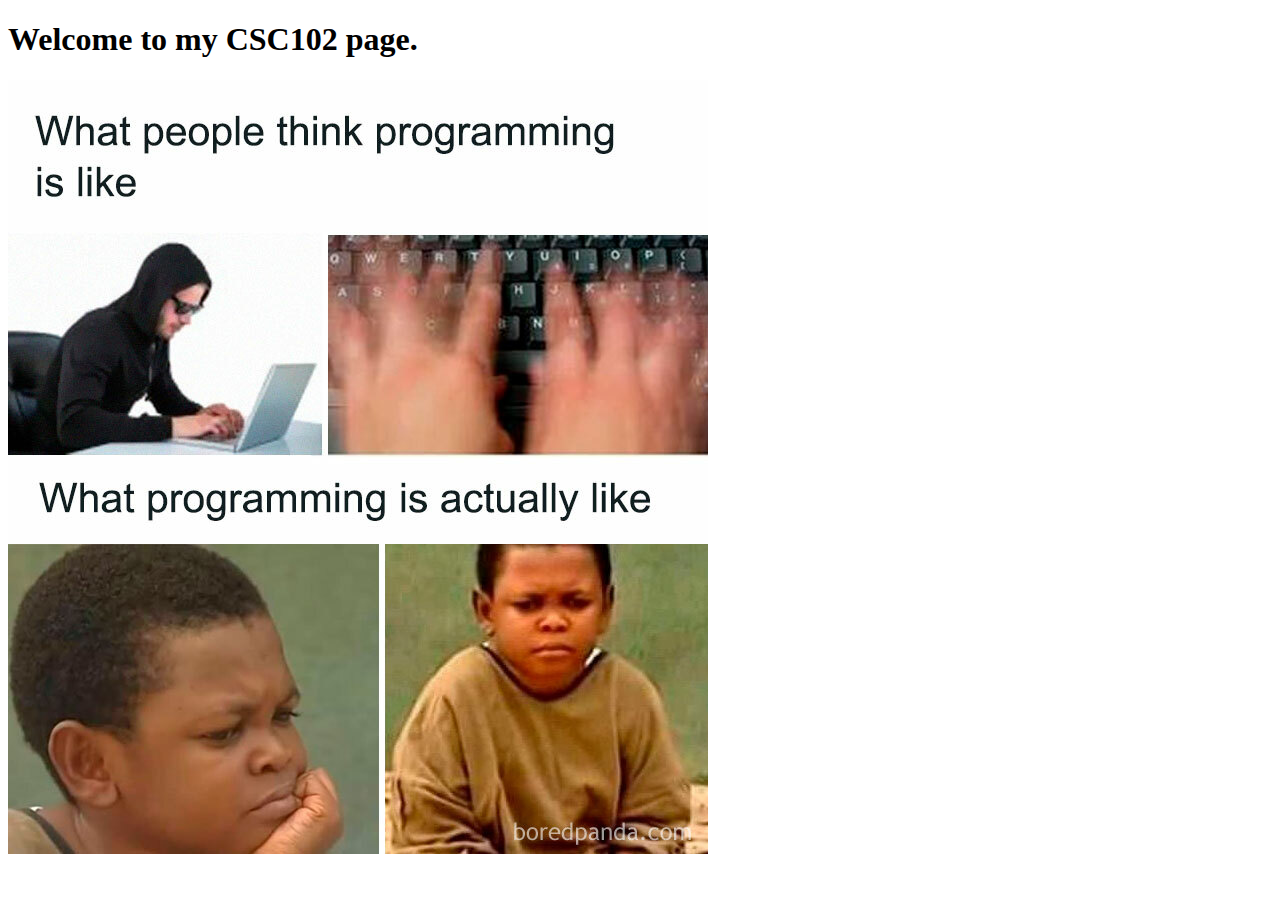
==== Index.html @ 1b4aaf7a "Add files via upload" ====
<!-- Tell the browser this is an HTML5 compatible page -->
<!DOCTYPE html>
<!-- Required html opening tag -->
<html lang="en">
<!-- The head section has info for the browser and search engines. Do not include any content for the user in the head section. -->
<head>
    <!-- Any character may be in the page -->
    <meta charset="UTF-8">
    <!-- This is for mobile devices to show the page better -->
    <meta name="viewport" content="width=device-width, initial-scale=1.0">
    <!-- This title will appear in the browser tab. Make it short and descriptive -->
    <title>INTRO TO PROGRAMMING</title>
</head>

<!-- Everything we want to show to the user goes in the body section -->
<body>
    <!-- Add header text. There should only one h1 tag on a page -->
    <h1>Welcome to my CSC102 page.</h1>

    <!-- This is a paragraph, by default there will be spacing before amd after the p tags. -->
    <p>
        <img id="memeImage" src="Meme.jpeg" alt="Meme Image">
    </p>

<!-- Make sure the closing body tag is at the bottom of the page -->
</body>
<!-- Closing html tag should be at the bottom of every file -->
</html>
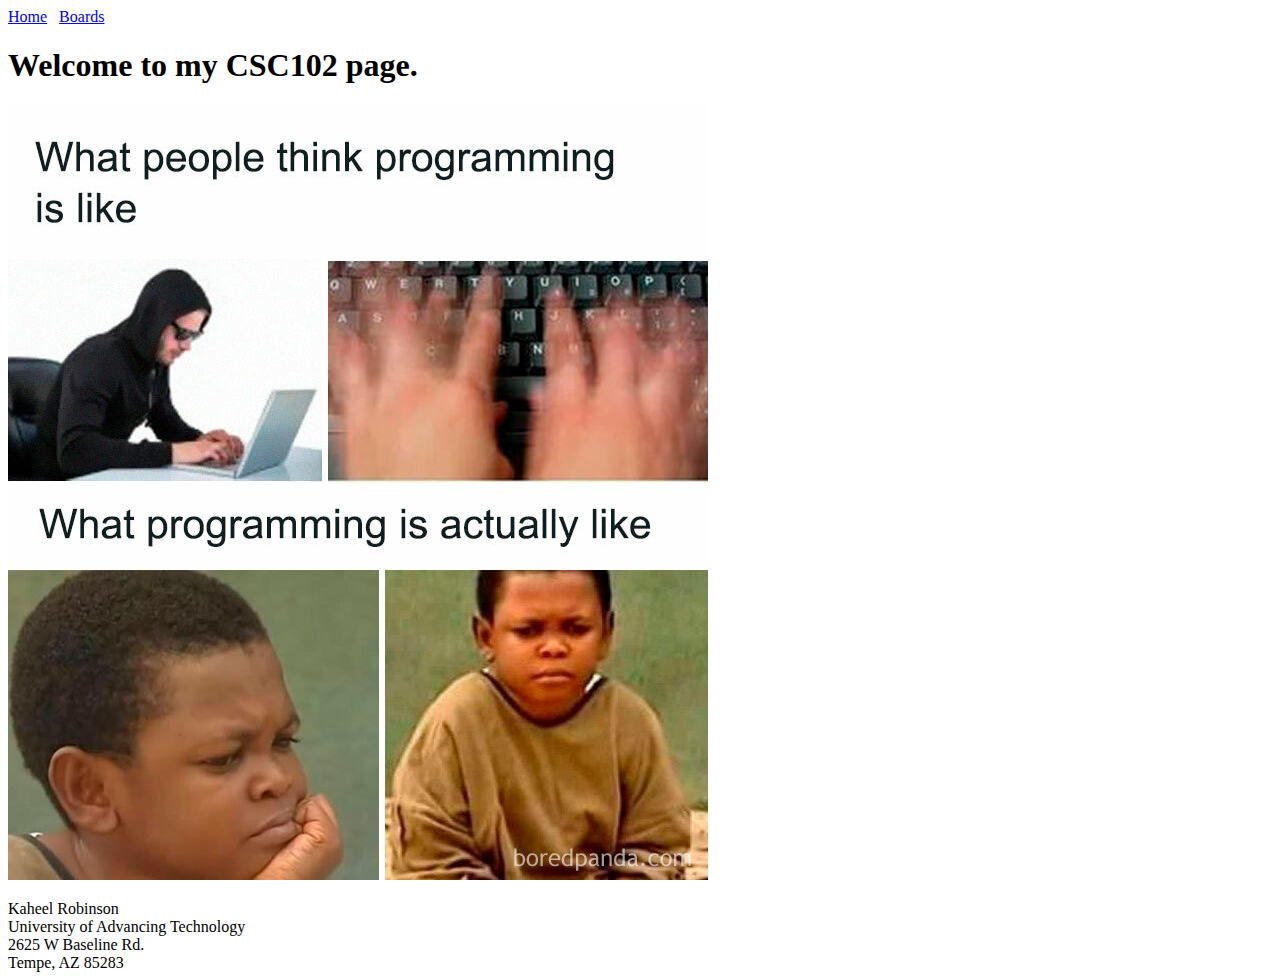
==== commit 8b1c31b2: "Add files via upload" ====
--- a/Index.html
+++ b/Index.html
@@ -1,3 +1,4 @@
+<!-- Kaheel Robinson 1/18/24-->
 <!-- Tell the browser this is an HTML5 compatible page -->
 <!DOCTYPE html>
 <!-- Required html opening tag -->
@@ -14,6 +15,15 @@
 
 <!-- Everything we want to show to the user goes in the body section -->
 <body>
+    <!-- Create a header section -->
+    <header>
+        <!-- This is the navigation menu section -->
+        <nav>
+            <!-- The "a" tagis the anchor tag. It creates a hyperlink -->
+            <a href="Index.html">Home</a> &nbsp;
+            <a href="Boards.html">Boards</a>
+        </nav>
+    </header>
     <!-- Add header text. There should only one h1 tag on a page -->
     <h1>Welcome to my CSC102 page.</h1>
 
@@ -22,6 +32,14 @@
         <img id="memeImage" src="Meme.jpeg" alt="Meme Image">
     </p>
 
+    <!-- Add the footer to the bottom of the page-->
+    <footer>
+        Kaheel Robinson<br>
+        University of Advancing Technology<br>
+        2625 W Baseline Rd.<br>
+        Tempe, AZ 85283
+    </footer>
+
 <!-- Make sure the closing body tag is at the bottom of the page -->
 </body>
 <!-- Closing html tag should be at the bottom of every file -->
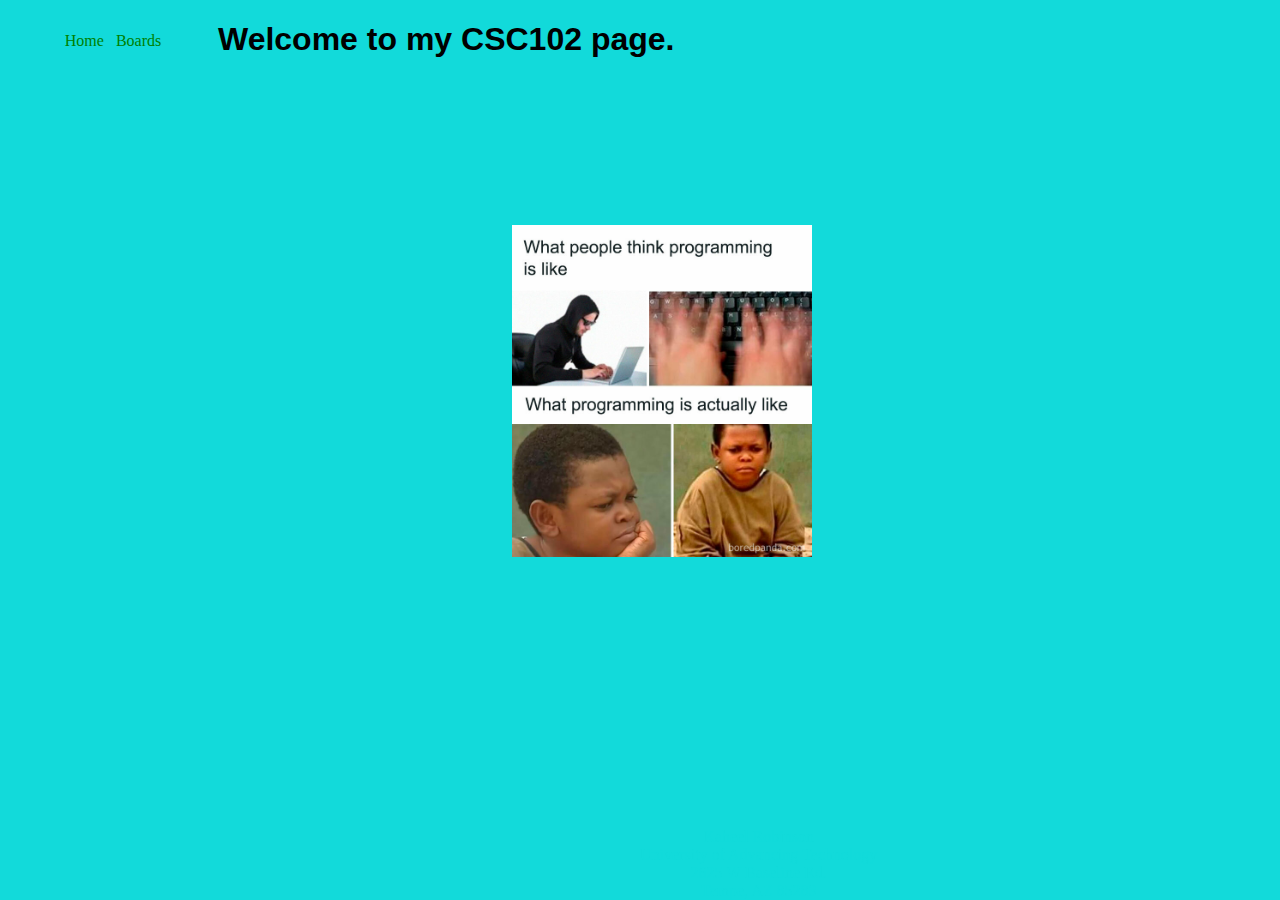
==== commit e1d47179: "Add files via upload" ====
--- a/Index.html
+++ b/Index.html
@@ -11,6 +11,8 @@
     <meta name="viewport" content="width=device-width, initial-scale=1.0">
     <!-- This title will appear in the browser tab. Make it short and descriptive -->
     <title>INTRO TO PROGRAMMING</title>
+    <!-- This will link our CSS page to our HTML page; href is the name of the CSS file. rel= stylesheet tells the browser this is our style sheet-->
+    <link href="Main.CSS" rel="stylesheet">
 </head>
 
 <!-- Everything we want to show to the user goes in the body section -->
--- a/Main.CSS
+++ b/Main.CSS
@@ -0,0 +1,52 @@
+/*  This is a comment in CSS. This is the only style option for a comment 
+    This is a multi-line comment.
+
+    The format of a CSS style is:
+    selector{
+        property: value;
+        property2: value;
+    }
+
+    All of the HTML page content is in the body section, so when we use the body selector, we are changing things for the whole page.
+    We are changing the background color and the text color
+*/
+body{
+      background-color:rgb(18, 218, 218);
+    color: rgb(18, 218, 218);
+}
+/* Heading 1. We are going to change the font used for this page title and the text color */
+h1{
+    font-family: Arial, Helvetica, sans-serif;
+    color: black;
+}
+/* Style the links*/
+nav{
+    height: 60px;
+    width: 200px;
+    float: left;
+    padding: 5px;
+    line-height: 30px;
+}
+/* Place the footer at the bottom of the page */
+footer{
+    position: fixed;
+    bottom: 0;
+    left: 50%;
+    text-align: center;
+}
+/*  This is a custom selector - it will only affect item on the HTML page that has an ID of memeImage
+    These settings will help with a future assignment*/
+#memeImage{
+    position: absolute;
+    left: 40%;
+    top: 25%;
+    width: 300px;
+}
+/* Change the header to be the center of the page */
+header{
+    text-align: center;
+}
+a{
+    text-decoration: none;
+    color: green;
+}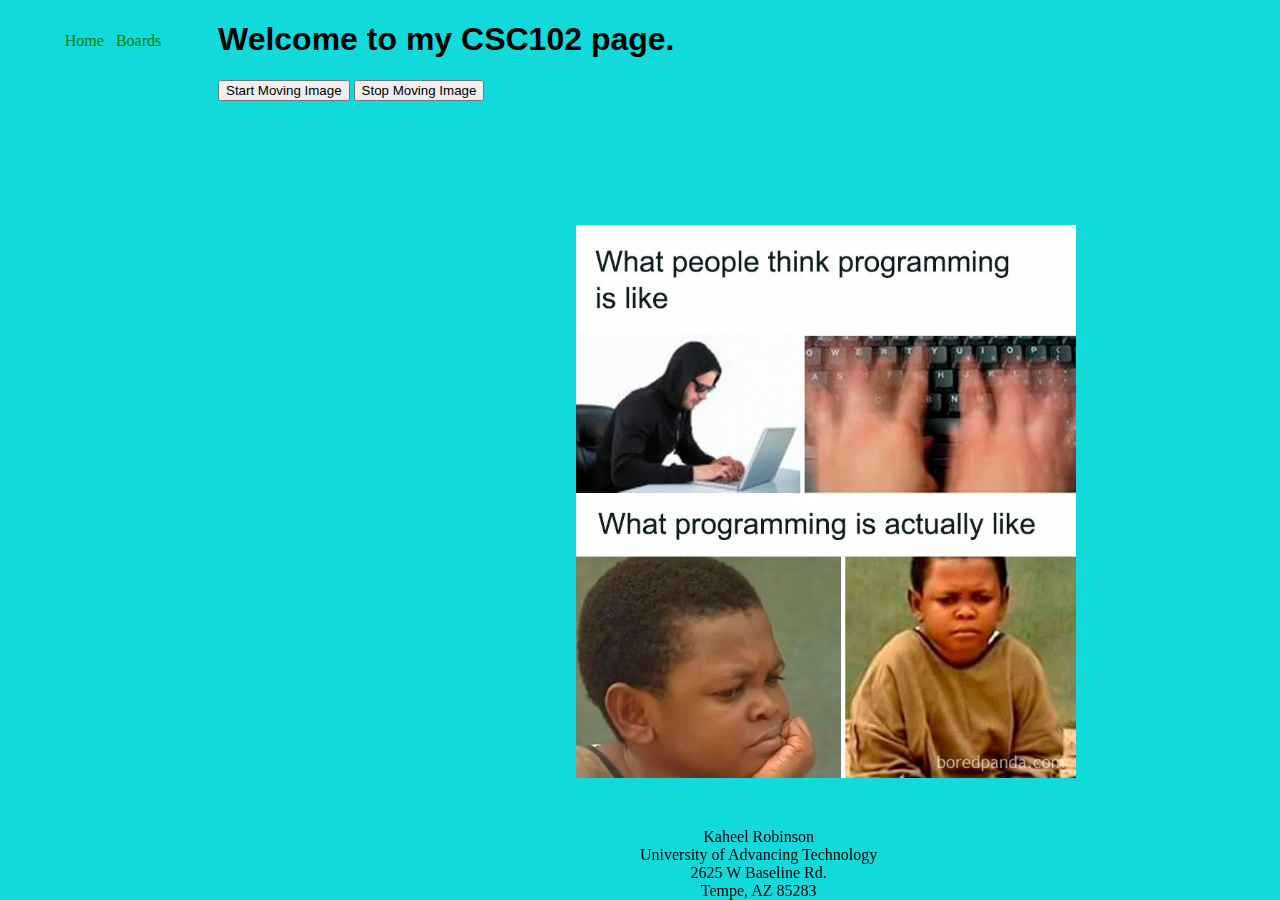
==== commit ca2b8045: "Add files via upload" ====
--- a/Index.html
+++ b/Index.html
@@ -13,6 +13,9 @@
     <title>INTRO TO PROGRAMMING</title>
     <!-- This will link our CSS page to our HTML page; href is the name of the CSS file. rel= stylesheet tells the browser this is our style sheet-->
     <link href="Main.CSS" rel="stylesheet">
+    <!-- Link the JS code -->
+    <script src="Code.js"></script>
+    
 </head>
 
 <!-- Everything we want to show to the user goes in the body section -->
@@ -29,6 +32,11 @@
     <!-- Add header text. There should only one h1 tag on a page -->
     <h1>Welcome to my CSC102 page.</h1>
 
+    <!-- This is the button that will start our image moving around -->
+    <input type="button" onclick="startImageMove();" value="Start Moving Image"> 
+    <!-- This is the button that will stop our image moving around -->
+    <input type="button" onclick="stopImageMove();" value="Stop Moving Image"> 
+
     <!-- This is a paragraph, by default there will be spacing before amd after the p tags. -->
     <p>
         <img id="memeImage" src="Meme.jpeg" alt="Meme Image">
@@ -41,7 +49,6 @@
         2625 W Baseline Rd.<br>
         Tempe, AZ 85283
     </footer>
-
 <!-- Make sure the closing body tag is at the bottom of the page -->
 </body>
 <!-- Closing html tag should be at the bottom of every file -->
--- a/Main.CSS
+++ b/Main.CSS
@@ -12,7 +12,7 @@
 */
 body{
       background-color:rgb(18, 218, 218);
-    color: rgb(18, 218, 218);
+    color:black;
 }
 /* Heading 1. We are going to change the font used for this page title and the text color */
 h1{
@@ -38,13 +38,13 @@
     These settings will help with a future assignment*/
 #memeImage{
     position: absolute;
-    left: 40%;
+    left: 45%;
     top: 25%;
-    width: 300px;
+    width: 500px;
 }
 /* Change the header to be the center of the page */
 header{
-    text-align: center;
+    text-align:center;
 }
 a{
     text-decoration: none;
